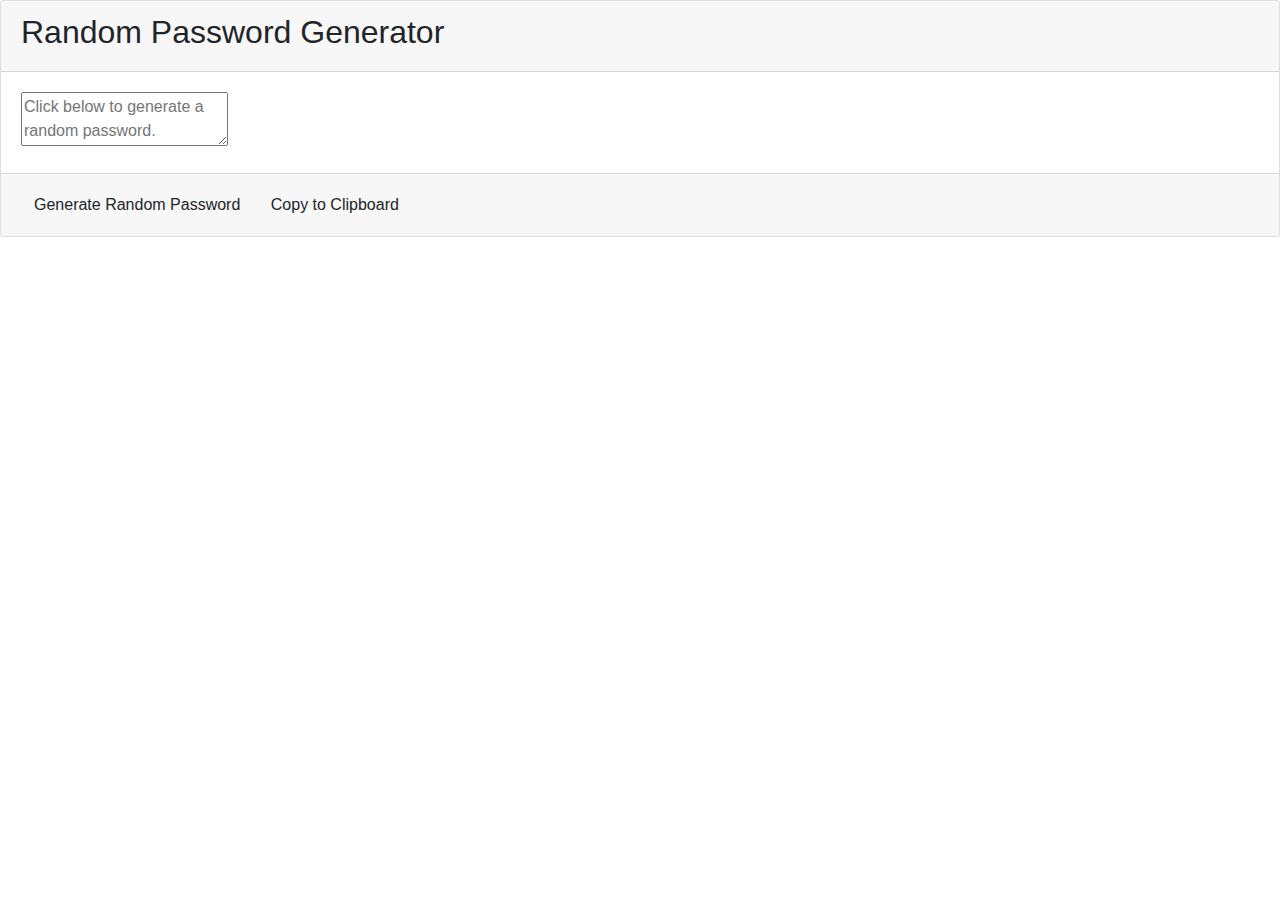
==== index.html @ a12ca0fa "reorganized file structure and reassigned destination links to access files" ====
<!DOCTYPE html>
<html lang="en">

<head>
  <meta charset="UTF-8" />
  <meta name="viewport" content="width=device-width, initial-scale=1.0" />
  <meta http-equiv="X-UA-Compatible" content="ie=edge" />
  <title>Random Password Generator</title>
  <link rel="stylesheet" href="https://stackpath.bootstrapcdn.com/bootstrap/4.4.1/css/bootstrap.min.css"
    integrity="sha384-Vkoo8x4CGsO3+Hhxv8T/Q5PaXtkKtu6ug5TOeNV6gBiFeWPGFN9MuhOf23Q9Ifjh" crossorigin="anonymous">
  <link rel="stylesheet" href="./assets/css/style.css" />
</head>

<body>
  <div class="wrapper bg">
    <div class="card">
      <div class="card-header">
        <h2>Random Password Generator</h2>
      </div>
      <div class="card-body">
        <textarea readonly id="password" placeholder="Click below to generate a random password." aria-label="Generated Password"></textarea>
      </div>
      <div class="card-footer">
        <button id="generate" class="btn">Generate Random Password</button>
        <button id="copy" class="btn">Copy to Clipboard</button>
      </div>
    </div>
  </div>
  <script src="./assets/js/script.js"></script>
  <script src="https://code.jquery.com/jquery-3.4.1.slim.min.js"
    integrity="sha384-J6qa4849blE2+poT4WnyKhv5vZF5SrPo0iEjwBvKU7imGFAV0wwj1yYfoRSJoZ+n"
    crossorigin="anonymous"></script>
  <script src="https://cdn.jsdelivr.net/npm/popper.js@1.16.0/dist/umd/popper.min.js"
    integrity="sha384-Q6E9RHvbIyZFJoft+2mJbHaEWldlvI9IOYy5n3zV9zzTtmI3UksdQRVvoxMfooAo"
    crossorigin="anonymous"></script>
  <script src="https://stackpath.bootstrapcdn.com/bootstrap/4.4.1/js/bootstrap.min.js"
    integrity="sha384-wfSDF2E50Y2D1uUdj0O3uMBJnjuUD4Ih7YwaYd1iqfktj0Uod8GCExl3Og8ifwB6"
    crossorigin="anonymous"></script>
</body>

</html>
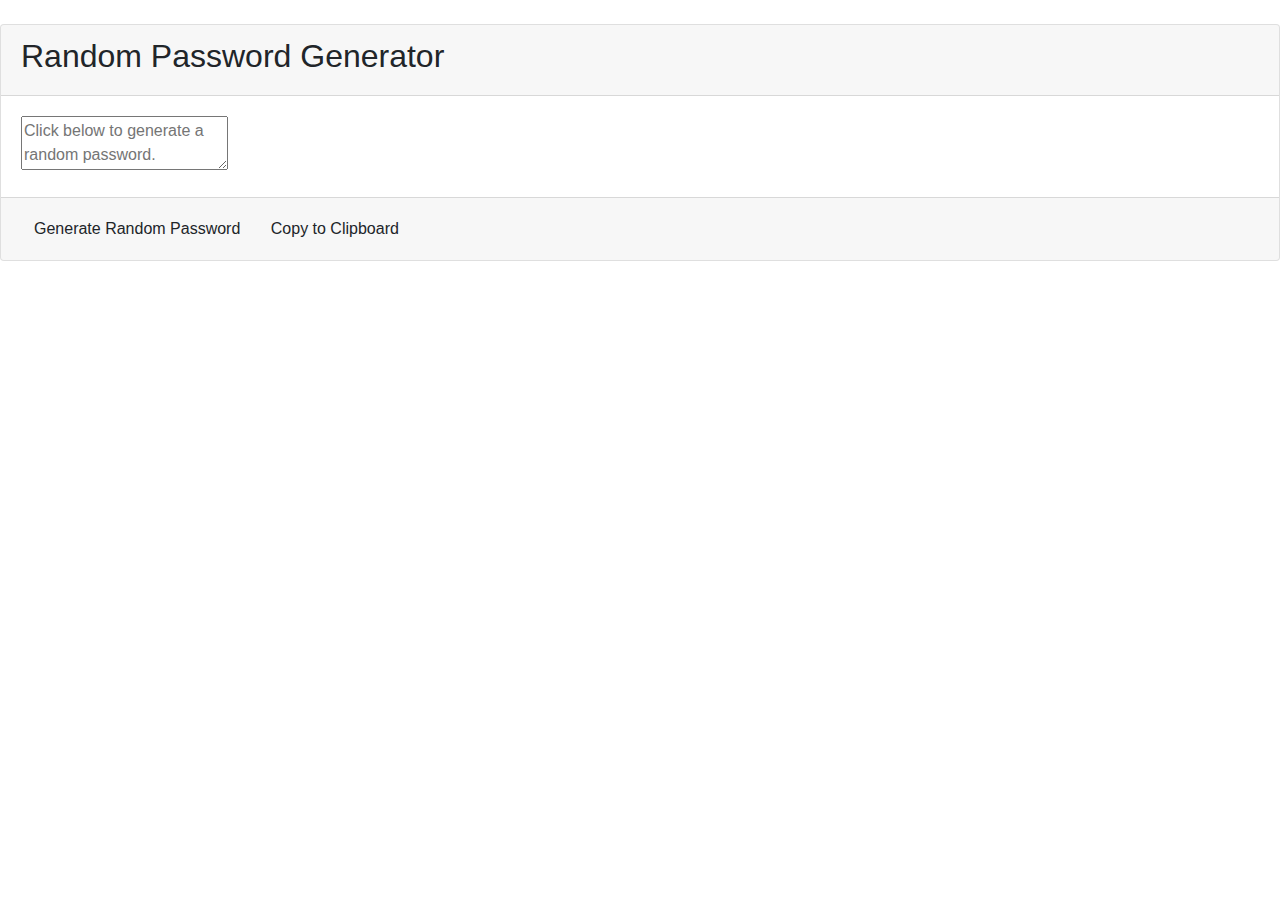
==== commit 9a864d1a: "reorganized file structure" ====
--- a/index.html
+++ b/index.html
@@ -12,6 +12,7 @@
 </head>
 
 <body>
+  <br>
   <div class="wrapper bg">
     <div class="card">
       <div class="card-header">
